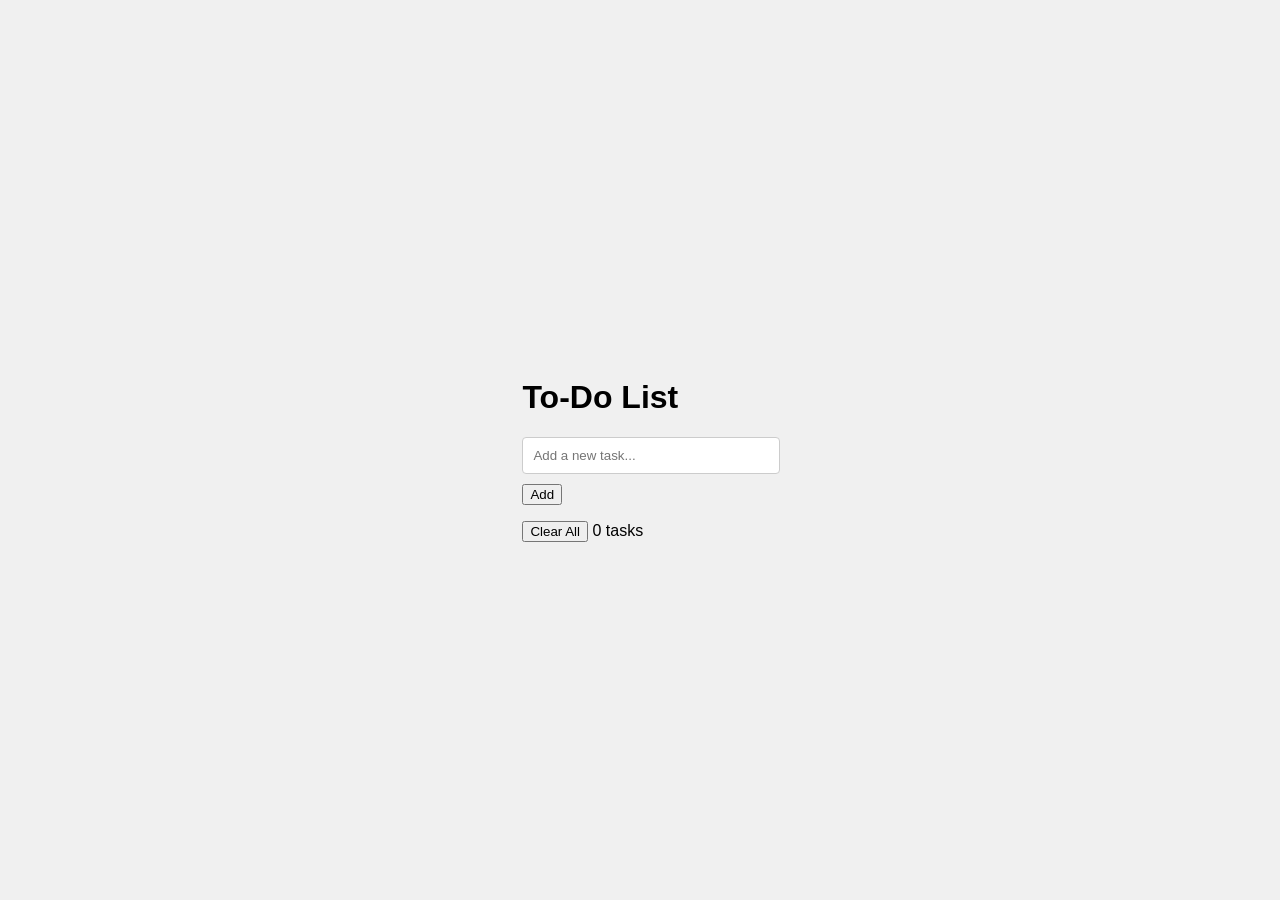
==== index1.html @ a1225f61 "Add files via upload" ====
<!DOCTYPE html>
<html lang="en">
<head>
  <meta charset="utf-8" />
  <meta name="viewport" content="width=device-width,initial-scale=1" />
  <title>Dynamic To-Do List</title>
  <link rel="stylesheet" href="styles.css" />
</head>
<body>
  <main class="app">
    <h1>To-Do List</h1>

    <form id="task-form" class="task-form" aria-label="Add task">
      <input id="task-input" type="text" placeholder="Add a new task..." autocomplete="off" />
      <button id="add-btn" type="submit">Add</button>
    </form>

    <section class="tasks-section">
      <ul id="task-list" class="task-list" aria-live="polite"></ul>
    </section>

    <footer class="footer">
      <button id="clear-all">Clear All</button>
      <span id="task-count">0 tasks</span>
    </footer>
  </main>

  <script src="script.js" defer></script>
</body>
</html>
---- styles.css ----
body {
    font-family: Arial, sans-serif;
    background-color: #f0f0f0;
    display: flex;
    justify-content: center;
    align-items: center;
    height: 100vh;
    margin: 0;
}

#todo-app {
    width: 100%;
    max-width: 400px;
    background: #fff;
    padding: 20px;
    border-radius: 8px;
    box-shadow: 0 2px 4px rgba(0,0,0,0.2);
}

#task-input {
    width: 100%;
    padding: 10px;
    margin-bottom: 10px;
    border: 1px solid #ccc;
    border-radius: 4px;
}

#add-task-btn {
    width: 100%;
    padding: 10px;
    background-color: #007bff;
    color: white;
    border: none;
    border-radius: 4px;
    cursor: pointer;
}

#add-task-btn:hover {
    background-color: #0056b3;
}

ul {
    list-style-type: none;
    padding: 0;
}

li {
    background-color: #eeeeee;
    margin-top: 8px;
    padding: 10px;
    border-radius: 4px;
    display: flex;
    justify-content: space-between;
    align-items: center;
}

.remove-btn {
    cursor: pointer;
    background-color: #ff6347;
    color: white;
    border: none;
    border-radius: 4px;
    padding: 5px 10px;
}

.remove-btn:hover {
    background-color: #d9534f;
}
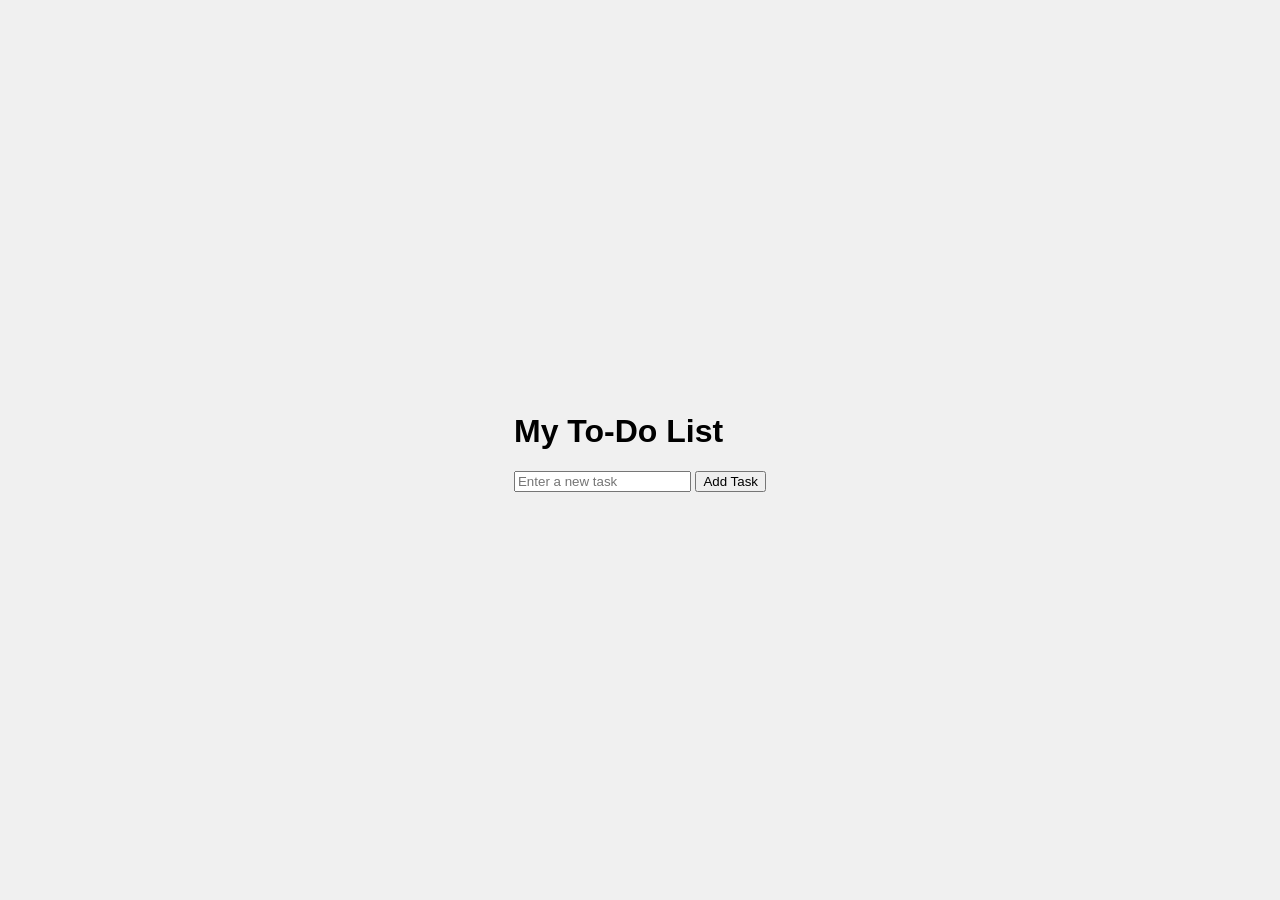
==== commit 516354e8: "Initial commit: Added To-Do List with Local Storage" ====
--- a/index1.html
+++ b/index1.html
@@ -1,30 +1,18 @@
-<!DOCTYPE html>
-<html lang="en">
-<head>
-  <meta charset="utf-8" />
-  <meta name="viewport" content="width=device-width,initial-scale=1" />
-  <title>Dynamic To-Do List</title>
-  <link rel="stylesheet" href="styles.css" />
-</head>
-<body>
-  <main class="app">
-    <h1>To-Do List</h1>
-
-    <form id="task-form" class="task-form" aria-label="Add task">
-      <input id="task-input" type="text" placeholder="Add a new task..." autocomplete="off" />
-      <button id="add-btn" type="submit">Add</button>
-    </form>
-
-    <section class="tasks-section">
-      <ul id="task-list" class="task-list" aria-live="polite"></ul>
-    </section>
-
-    <footer class="footer">
-      <button id="clear-all">Clear All</button>
-      <span id="task-count">0 tasks</span>
-    </footer>
-  </main>
-
-  <script src="script.js" defer></script>
-</body>
-</html>
+<!DOCTYPE html>
+<html lang="en">
+<head>
+    <meta charset="UTF-8">
+    <meta name="viewport" content="width=device-width, initial-scale=1.0">
+    <title>Dynamic To-Do List</title>
+    <link rel="stylesheet" href="styles.css">
+</head>
+<body>
+    <div class="container">
+        <h1>My To-Do List</h1>
+        <input type="text" id="taskInput" placeholder="Enter a new task">
+        <button id="addTaskBtn">Add Task</button>
+        <ul id="taskList"></ul>
+    </div>
+    <script src="script.js"></script>
+</body>
+</html>
--- a/styles.css
+++ b/styles.css
@@ -1,68 +1,68 @@
-body {
-    font-family: Arial, sans-serif;
-    background-color: #f0f0f0;
-    display: flex;
-    justify-content: center;
-    align-items: center;
-    height: 100vh;
-    margin: 0;
-}
-
-#todo-app {
-    width: 100%;
-    max-width: 400px;
-    background: #fff;
-    padding: 20px;
-    border-radius: 8px;
-    box-shadow: 0 2px 4px rgba(0,0,0,0.2);
-}
-
-#task-input {
-    width: 100%;
-    padding: 10px;
-    margin-bottom: 10px;
-    border: 1px solid #ccc;
-    border-radius: 4px;
-}
-
-#add-task-btn {
-    width: 100%;
-    padding: 10px;
-    background-color: #007bff;
-    color: white;
-    border: none;
-    border-radius: 4px;
-    cursor: pointer;
-}
-
-#add-task-btn:hover {
-    background-color: #0056b3;
-}
-
-ul {
-    list-style-type: none;
-    padding: 0;
-}
-
-li {
-    background-color: #eeeeee;
-    margin-top: 8px;
-    padding: 10px;
-    border-radius: 4px;
-    display: flex;
-    justify-content: space-between;
-    align-items: center;
-}
-
-.remove-btn {
-    cursor: pointer;
-    background-color: #ff6347;
-    color: white;
-    border: none;
-    border-radius: 4px;
-    padding: 5px 10px;
-}
-
-.remove-btn:hover {
-    background-color: #d9534f;
-}
+body {
+    font-family: Arial, sans-serif;
+    background-color: #f0f0f0;
+    display: flex;
+    justify-content: center;
+    align-items: center;
+    height: 100vh;
+    margin: 0;
+}
+
+#todo-app {
+    width: 100%;
+    max-width: 400px;
+    background: #fff;
+    padding: 20px;
+    border-radius: 8px;
+    box-shadow: 0 2px 4px rgba(0,0,0,0.2);
+}
+
+#task-input {
+    width: 100%;
+    padding: 10px;
+    margin-bottom: 10px;
+    border: 1px solid #ccc;
+    border-radius: 4px;
+}
+
+#add-task-btn {
+    width: 100%;
+    padding: 10px;
+    background-color: #007bff;
+    color: white;
+    border: none;
+    border-radius: 4px;
+    cursor: pointer;
+}
+
+#add-task-btn:hover {
+    background-color: #0056b3;
+}
+
+ul {
+    list-style-type: none;
+    padding: 0;
+}
+
+li {
+    background-color: #eeeeee;
+    margin-top: 8px;
+    padding: 10px;
+    border-radius: 4px;
+    display: flex;
+    justify-content: space-between;
+    align-items: center;
+}
+
+.remove-btn {
+    cursor: pointer;
+    background-color: #ff6347;
+    color: white;
+    border: none;
+    border-radius: 4px;
+    padding: 5px 10px;
+}
+
+.remove-btn:hover {
+    background-color: #d9534f;
+}
